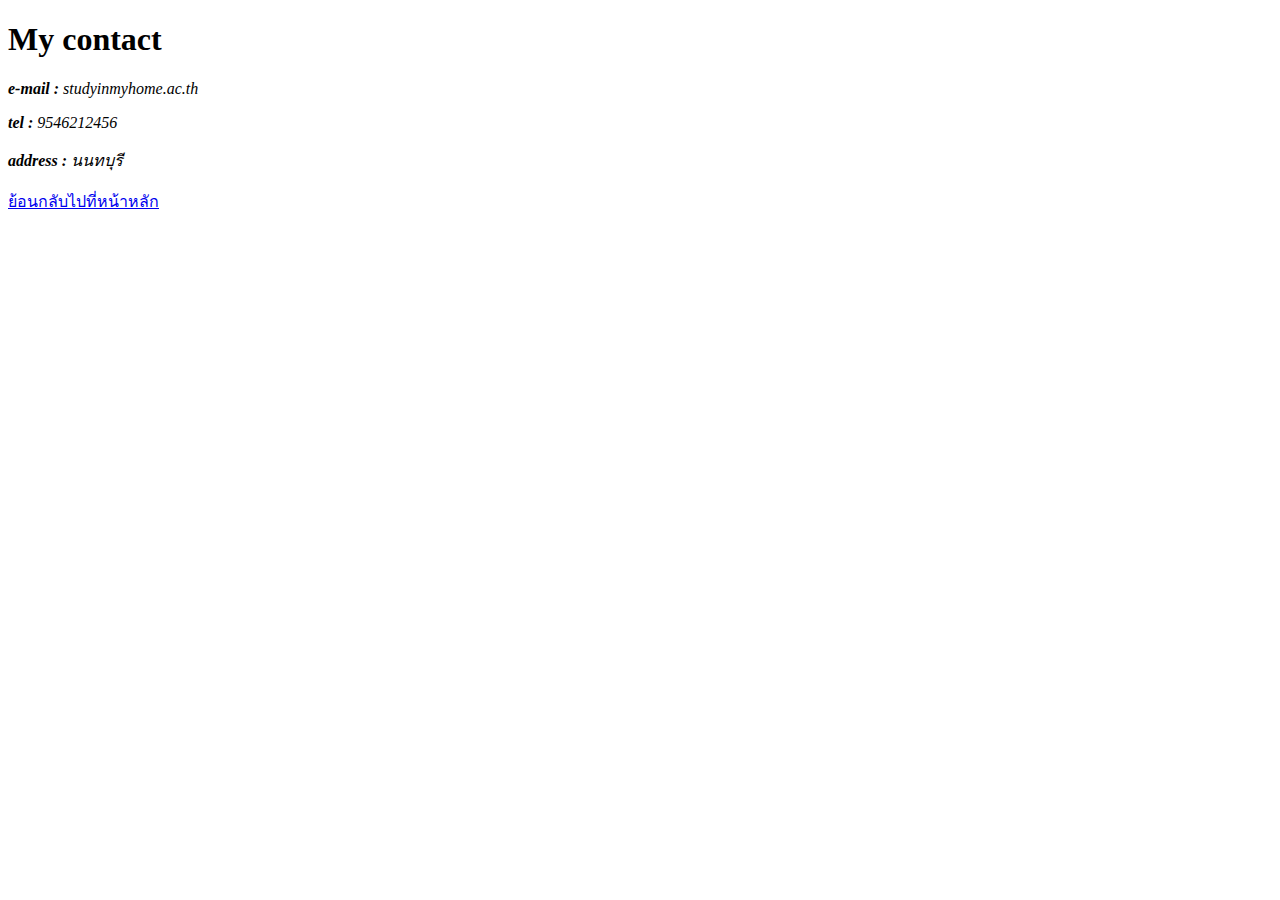
==== contact.html @ 95e9d228 "My version of my resume" ====
<!DOCTYPE html>
<html leng="en" dir="ltr">
  <he>
    <meta <ch="utf-8">
    <ti><h1>My contact</h1></ti>
  </he>
  <body>
    <p><em><b>e-mail :</b> studyinmyhome.ac.th</em></p>
    <p><em><b>tel :</b> 9546212456</em></p>
    <p><em><b>address :</b> นนทบุรี</em></p>
      <a  href="index.html"> ย้อนกลับไปที่หน้าหลัก </a>
  
  </body>
</html>
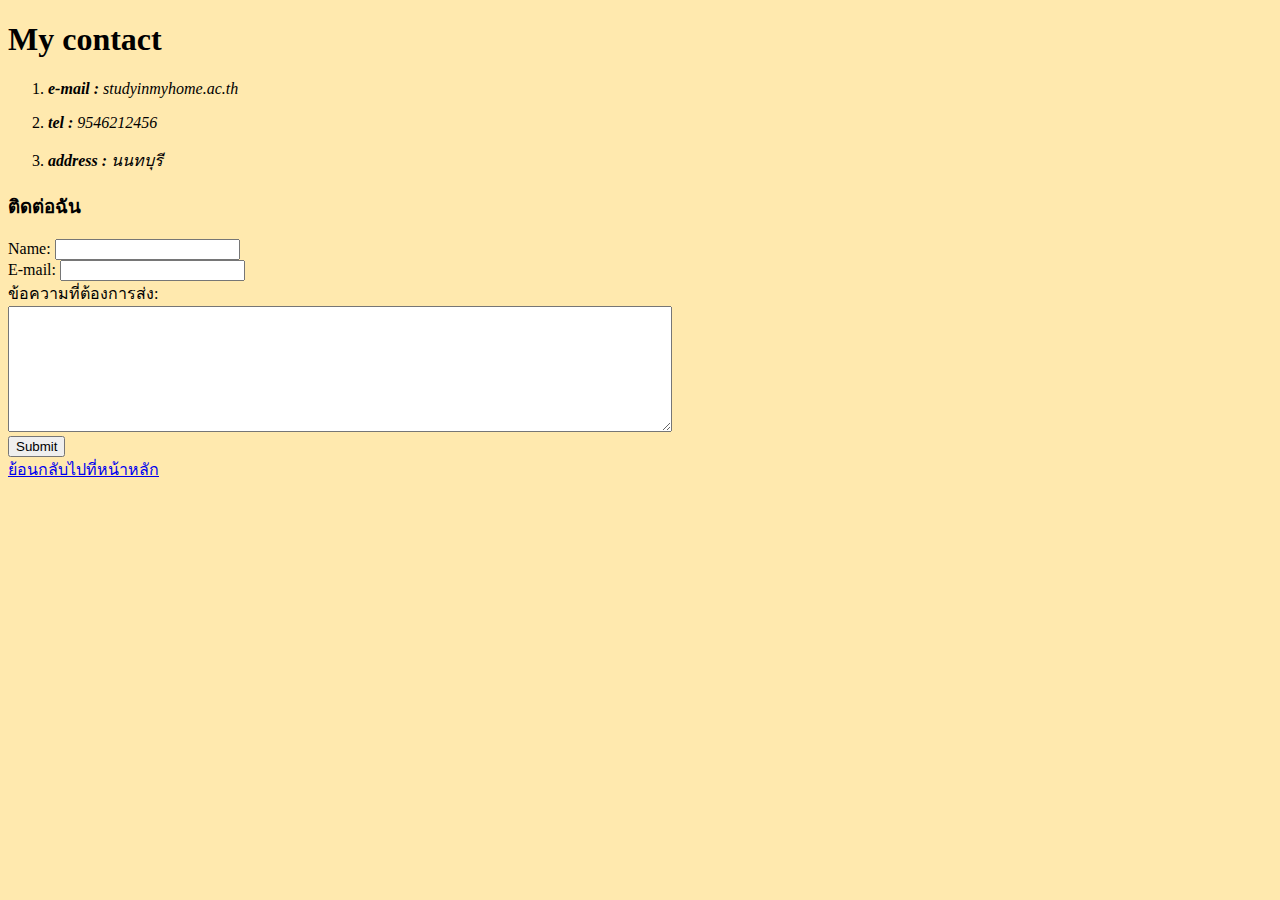
==== commit 6f8e74a5: "My second of my resume" ====
--- a/contact.html
+++ b/contact.html
@@ -3,12 +3,32 @@
   <he>
     <meta <ch="utf-8">
     <ti><h1>My contact</h1></ti>
+    <style>
+      body{
+        background-color:#FFE9AE;
+      }
+    </style>
   </he>
   <body>
-    <p><em><b>e-mail :</b> studyinmyhome.ac.th</em></p>
-    <p><em><b>tel :</b> 9546212456</em></p>
-    <p><em><b>address :</b> นนทบุรี</em></p>
+
+    <ol>
+    <li><p><em><b>e-mail :</b> studyinmyhome.ac.th</em></p></li>
+    <li><p><em><b>tel :</b> 9546212456</em></p></li>
+    <li><p><em><b>address :</b> นนทบุรี</em></p></li>
+    </ol>
+
+    <h3>ติดต่อฉัน</h3>
+      <form class="" action="mailto:suvijaknut123@gmail.com" method="post" enctype="text/plain">
+      <label>Name:</label>
+      <input type="text" name="name_surname" value=""><br>
+      <label>E-mail:</label>
+      <input type="email" name="email" value=""><br>
+      <label>ข้อความที่ต้องการส่ง:</label><br>
+      <textarea name="message" rows="8" cols="80"></textarea><br>
+      <input type="submit" name="" >
+    </form>
+
       <a  href="index.html"> ย้อนกลับไปที่หน้าหลัก </a>
-  
+
   </body>
 </html>
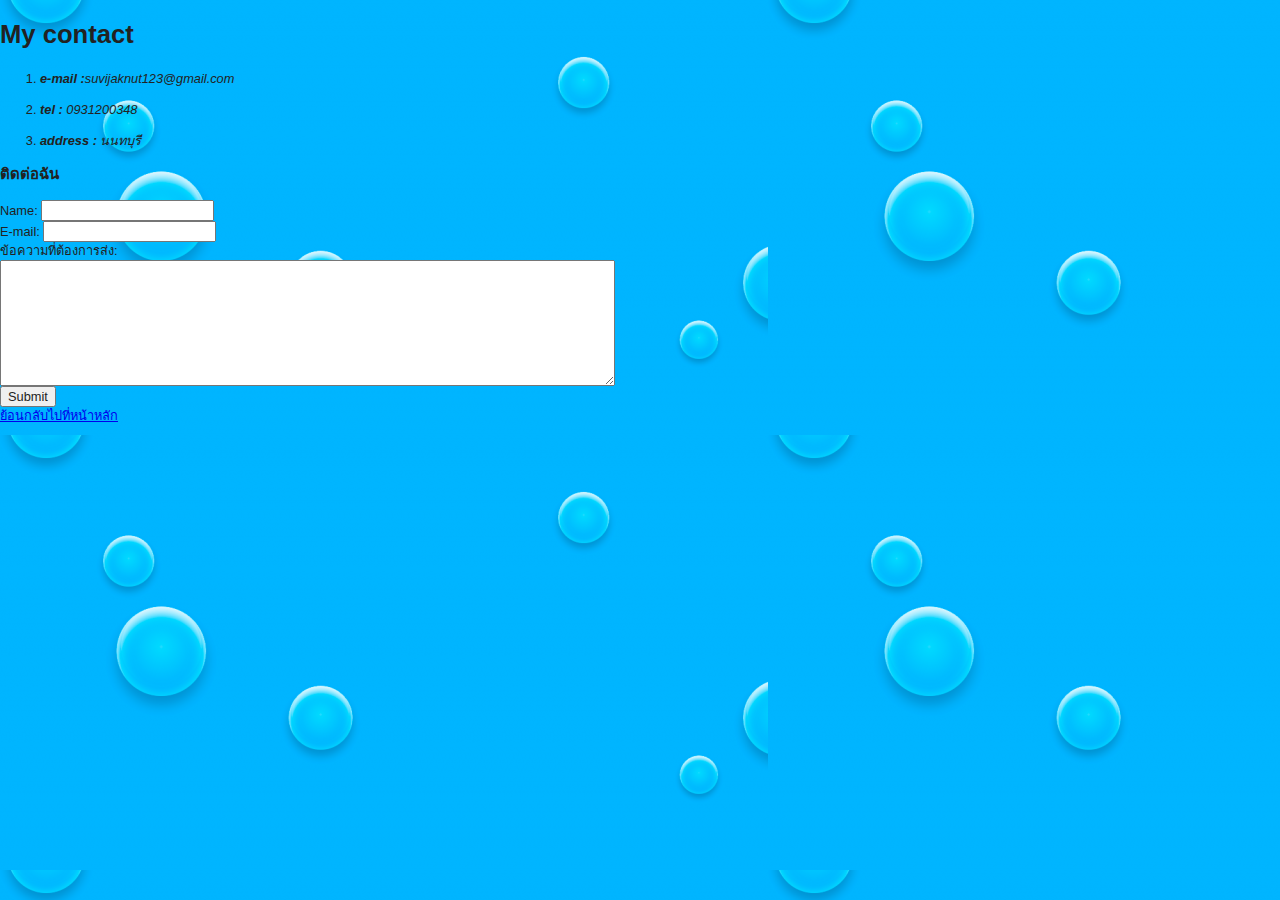
==== commit 6a1bbfd0: "Project Resume" ====
--- a/contact.html
+++ b/contact.html
@@ -3,17 +3,13 @@
   <he>
     <meta <ch="utf-8">
     <ti><h1>My contact</h1></ti>
-    <style>
-      body{
-        background-color:#FFE9AE;
-      }
-    </style>
+    <link rel="stylesheet" href="style.css" />
   </he>
   <body>
 
     <ol>
-    <li><p><em><b>e-mail :</b> studyinmyhome.ac.th</em></p></li>
-    <li><p><em><b>tel :</b> 9546212456</em></p></li>
+    <li><p><em><b>e-mail :</b>suvijaknut123@gmail.com</em></p></li>
+    <li><p><em><b>tel :</b> 0931200348 </em></p></li>
     <li><p><em><b>address :</b> นนทบุรี</em></p></li>
     </ol>
 
--- a/style.css
+++ b/style.css
@@ -0,0 +1,315 @@
+/* =============================================================================
+   HTML5 display definitions
+   ========================================================================== */
+
+article, aside, details, figcaption, figure, footer, header, hgroup, nav, section { display: block; }
+audio, canvas, video { display: inline-block; *display: inline; *zoom: 1; }
+audio:not([controls]) { display: none; }
+[hidden] { display: none; }
+
+
+/* =============================================================================
+   Base
+   ========================================================================== */
+
+/*
+ * 1. Correct text resizing oddly in IE6/7 when body font-size is set using em units
+ * 2. Force vertical scrollbar in non-IE
+ * 3. Prevent iOS text size adjust on device orientation change, without disabling user zoom: h5bp.com/g
+ */
+
+html { font-size: 100%; overflow-y: scroll; -webkit-text-size-adjust: 100%; -ms-text-size-adjust: 100%; }
+
+body { margin: 0; font-size: 0.8em; line-height: 1.4; }
+
+body, button, input, select, textarea { font-family: sans-serif; color: #222; }
+
+/*
+ * Remove text-shadow in selection highlight: h5bp.com/i
+ * These selection declarations have to be separate
+ * Also: hot pink! (or customize the background color to match your design)
+ */
+
+::-moz-selection { background: #fe57a1; color: #fff; text-shadow: none; }
+::selection { background: #fe57a1; color: #fff; text-shadow: none; }
+
+
+/* =============================================================================
+   Links
+   ========================================================================== */
+
+a { color: #00e; }
+a:visited { color: #551a8b; }
+a:hover { color: #06e; }
+a:focus { outline: thin dotted; }
+
+/* Improve readability when focused and hovered in all browsers: h5bp.com/h */
+a:hover, a:active { outline: 0; }
+
+
+/* =============================================================================
+   Typography
+   ========================================================================== */
+
+abbr[title] { border-bottom: 1px dotted; }
+
+b, strong { font-weight: bold; }
+
+blockquote { margin: 1em 40px; }
+
+dfn { font-style: italic; }
+
+hr { display: block; height: 1px; border: 0; border-top: 1px solid #ccc; margin: 1em 0; padding: 0; }
+
+ins { background: #ff9; color: #000; text-decoration: none; }
+
+mark { background: #ff0; color: #000; font-style: italic; font-weight: bold; }
+
+/* Redeclare monospace font family: h5bp.com/j */
+pre, code, kbd, samp { font-family: monospace, serif; _font-family: 'courier new', monospace; font-size: 1em; }
+
+/* Improve readability of pre-formatted text in all browsers */
+pre { white-space: pre; white-space: pre-wrap; word-wrap: break-word; }
+
+q { quotes: none; }
+q:before, q:after { content: ""; content: none; }
+
+small { font-size: 85%; }
+
+/* Position subscript and superscript content without affecting line-height: h5bp.com/k */
+sub, sup { font-size: 75%; line-height: 0; position: relative; vertical-align: baseline; }
+sup { top: -0.5em; }
+sub { bottom: -0.25em; }
+
+
+/* =============================================================================
+   Lists
+   ========================================================================== */
+
+ul, ol { margin: 1em 0; padding: 0 0 0 40px; }
+dd { margin: 0 0 0 40px; }
+nav ul, nav ol { list-style: none; list-style-image: none; margin: 0; padding: 0; }
+
+
+/* =============================================================================
+   Embedded content
+   ========================================================================== */
+
+/*
+ * 1. Improve image quality when scaled in IE7: h5bp.com/d
+ * 2. Remove the gap between images and borders on image containers: h5bp.com/e
+ */
+
+img { border: 0; -ms-interpolation-mode: bicubic; vertical-align: middle; }
+
+/*
+ * Correct overflow not hidden in IE9
+ */
+
+svg:not(:root) { overflow: hidden; }
+
+
+/* =============================================================================
+   Figures
+   ========================================================================== */
+
+figure { margin: 0; }
+
+
+/* =============================================================================
+   Forms
+   ========================================================================== */
+
+form { margin: 0; }
+fieldset { border: 0; margin: 0; padding: 0; }
+
+/* Indicate that 'label' will shift focus to the associated form element */
+label { cursor: pointer; }
+
+/*
+ * 1. Correct color not inheriting in IE6/7/8/9
+ * 2. Correct alignment displayed oddly in IE6/7
+ */
+
+legend { border: 0; *margin-left: -7px; padding: 0; }
+
+/*
+ * 1. Correct font-size not inheriting in all browsers
+ * 2. Remove margins in FF3/4 S5 Chrome
+ * 3. Define consistent vertical alignment display in all browsers
+ */
+
+button, input, select, textarea { font-size: 100%; margin: 0; vertical-align: baseline; *vertical-align: middle; }
+
+/*
+ * 1. Define line-height as normal to match FF3/4 (set using !important in the UA stylesheet)
+ */
+
+button, input { line-height: normal; }
+
+/*
+ * 1. Display hand cursor for clickable form elements
+ * 2. Allow styling of clickable form elements in iOS
+ * 3. Correct inner spacing displayed oddly in IE7 (doesn't effect IE6)
+ */
+
+button, input[type="button"], input[type="reset"], input[type="submit"] { cursor: pointer; -webkit-appearance: button; *overflow: visible; }
+
+/*
+ * Consistent box sizing and appearance
+ */
+
+input[type="checkbox"], input[type="radio"] { box-sizing: border-box; padding: 0; }
+input[type="search"] { -webkit-appearance: textfield; -moz-box-sizing: content-box; -webkit-box-sizing: content-box; box-sizing: content-box; }
+input[type="search"]::-webkit-search-decoration { -webkit-appearance: none; }
+
+/*
+ * Remove inner padding and border in FF3/4: h5bp.com/l
+ */
+
+button::-moz-focus-inner, input::-moz-focus-inner { border: 0; padding: 0; }
+
+/*
+ * 1. Remove default vertical scrollbar in IE6/7/8/9
+ * 2. Allow only vertical resizing
+ */
+
+textarea { overflow: auto; vertical-align: top; resize: vertical; }
+
+/* Colors for form validity */
+input:valid, textarea:valid {  }
+input:invalid, textarea:invalid { background-color: #f0dddd; }
+
+
+/* =============================================================================
+   Tables
+   ========================================================================== */
+
+table { border-collapse: collapse; border-spacing: 0; }
+td { vertical-align: top; }
+
+
+/* ==|== primary styles =====================================================
+   Author: Saurabh Kumar (http://saurabhworld.in)
+   ========================================================================== */
+
+.container {
+	width: 80%;
+	max-width: 600px;
+	margin: 0 auto;
+}
+
+table{
+	width: 100%;
+}
+
+thead{
+	font-weight: bold;
+}
+
+td{
+	border: 1px solid #ddd;
+	padding: 2px;
+}
+
+
+.project > .title {
+	margin-bottom: 0px;
+}
+
+.project > .meta {
+	font-size: 0.8em;
+}
+
+.project > .meta > .date {
+	float: right;
+
+}
+
+
+
+
+
+
+
+
+
+
+
+
+
+/* ==|== media queries ======================================================
+   PLACEHOLDER Media Queries for Responsive Design.
+   These override the primary ('mobile first') styles
+   Modify as content requires.
+   ========================================================================== */
+
+@media only screen and (min-width: 480px) {
+  /* Style adjustments for viewports 480px and over go here */
+
+}
+
+@media only screen and (min-width: 768px) {
+  /* Style adjustments for viewports 768px and over go here */
+
+}
+
+
+
+/* ==|== non-semantic helper classes ========================================
+   Please define your styles before this section.
+   ========================================================================== */
+
+/* For image replacement */
+.ir { display: block; border: 0; text-indent: -999em; overflow: hidden; background-color: transparent; background-repeat: no-repeat; text-align: left; direction: ltr; *line-height: 0; }
+.ir br { display: none; }
+
+/* Hide from both screenreaders and browsers: h5bp.com/u */
+.hidden { display: none !important; visibility: hidden; }
+
+/* Hide only visually, but have it available for screenreaders: h5bp.com/v */
+.visuallyhidden { border: 0; clip: rect(0 0 0 0); height: 1px; margin: -1px; overflow: hidden; padding: 0; position: absolute; width: 1px; }
+
+/* Extends the .visuallyhidden class to allow the element to be focusable when navigated to via the keyboard: h5bp.com/p */
+.visuallyhidden.focusable:active, .visuallyhidden.focusable:focus { clip: auto; height: auto; margin: 0; overflow: visible; position: static; width: auto; }
+
+/* Hide visually and from screenreaders, but maintain layout */
+.invisible { visibility: hidden; }
+
+/* Contain floats: h5bp.com/q */
+.clearfix:before, .clearfix:after { content: ""; display: table; }
+.clearfix:after { clear: both; }
+.clearfix { *zoom: 1; }
+
+img{
+  width:250px;
+  height:250px;
+}
+body{
+  background-image: url('back2.png');
+}
+main{
+  border: 0px;
+}
+
+
+
+/* ==|== print styles =======================================================
+   Print styles.
+   Inlined to avoid required HTTP connection: h5bp.com/r
+   ========================================================================== */
+
+@media print {
+  * { background: transparent !important; color: black !important; box-shadow:none !important; text-shadow: none !important; filter:none !important; -ms-filter: none !important; } /* Black prints faster: h5bp.com/s */
+  a, a:visited { text-decoration: underline; }
+  a[href]:after { content: " (" attr(href) ")"; }
+  abbr[title]:after { content: " (" attr(title) ")"; }
+  .ir a:after, a[href^="javascript:"]:after, a[href^="#"]:after { content: ""; }  /* Don't show links for images, or javascript/internal links */
+  pre, blockquote { border: 1px solid #999; page-break-inside: avoid; }
+  thead { display: table-header-group; } /* h5bp.com/t */
+  tr, img { page-break-inside: avoid; }
+  img { max-width: 100% !important; }
+  @page { margin: 0.5cm; }
+  p, h2, h3 { orphans: 3; widows: 3; }
+  h2, h3 { page-break-after: avoid; }
+}
